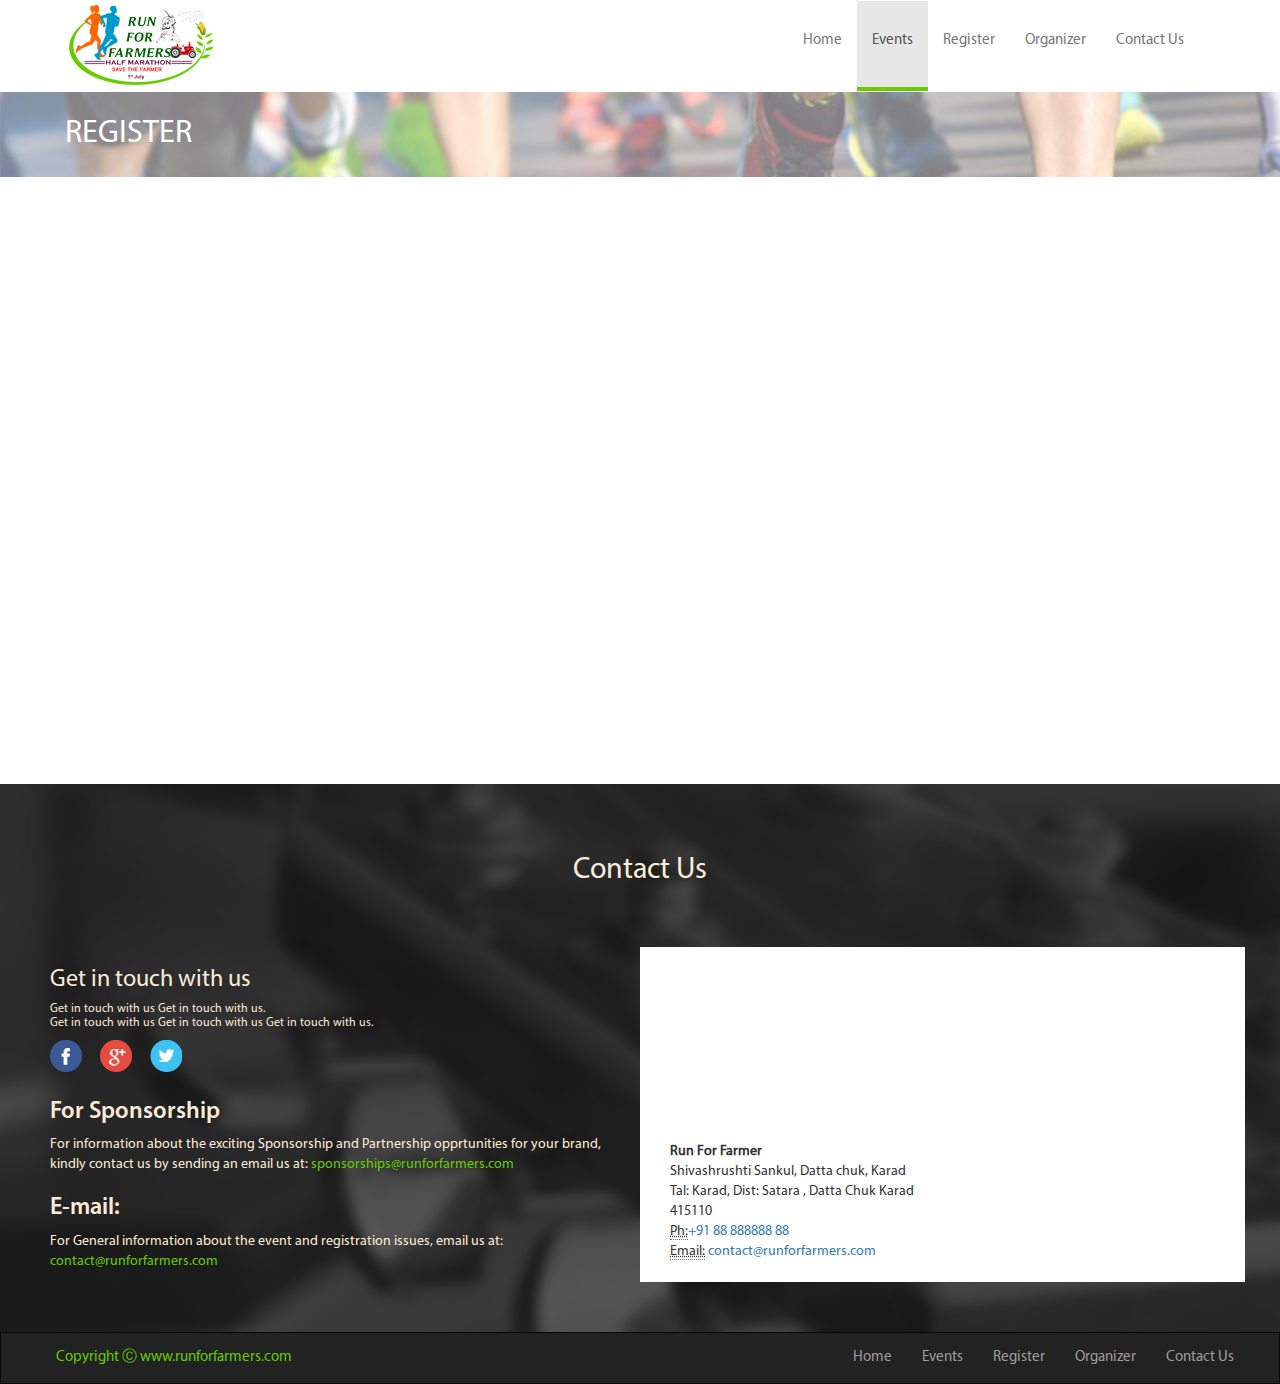
==== register.html @ 68ff84dd "adde register and events page" ====
<!DOCTYPE html>
<html>
<head>
	<title></title>
	<meta charset="utf-8">
    <meta name="viewport" content="width=device-width, initial-scale=1">
    <link rel="stylesheet" href="https://maxcdn.bootstrapcdn.com/bootstrap/3.3.7/css/bootstrap.min.css">
    <link href="assets/css/font-awesome.min.css" rel="stylesheet" />
    <link rel="stylesheet" type="text/css" href="assets/css/style.css">
    <link rel="stylesheet" type="text/css" href="assets/css/events.css">
</head>
<body>
	<div>

		<!-- NAV SECTION -->
        <nav class="navbar navbar-default headerNavbar">
            <div class="container-fluid">
            <!-- Brand and toggle get grouped for better mobile display -->
            <div class="navbar-header">
              <button type="button" class="navbar-toggle collapsed" data-toggle="collapse" data-target="#RunForFramerNav" aria-expanded="false">
                <span class="sr-only">Toggle navigation</span>
                <span class="icon-bar"></span>
                <span class="icon-bar"></span>
                <span class="icon-bar"></span>
              </button>
              <a href="#"><span class="headerLogo"></span></a>
            </div>

            <!-- Collect the nav links, forms, and other content for toggling -->
            <div class="collapse navbar-collapse" id="RunForFramerNav">
                <ul class="nav navbar-nav navbar-right">
                    <li><a href="#home-sec">Home</a></li>
                    <!--<li><a href="#projects">About Us</a></li>-->
                    <li class="active"><a href="#event-sec">Events</a></li>
                    <!--<li><a href="#contact">Schedule</a></li>-->
                    <li><a href="#contact">Register</a></li>
                    <li><a href="#organizer">Organizer</a></li>
                    <li><a href="#contact">Contact Us</a></li>
                </ul>
            </div><!-- /.navbar-collapse -->
          </div><!-- /.container-fluid -->
        </nav>
        <!--END NAV SECTION -->

        <div class="container-fluid eventBackground">
        	<span class="margin-left--50">REGISTER</span>
        </div>

        <div class="container">
        	<iframe src="https://www.townscript.com/widget/run-for-farmers-half-marathon-443132" frameborder="0" height="600" width="80%"></iframe>
        </div>
        

        <!-- FOOTER SECTION START -->
        <div id="contact">
            <div class="imgFooterbg">
                <div class="margin--50">
                    <div class="row">
                        <h2 class="col-md-12 text-align--center color--antiquewhite">
                        Contact Us
                    </h2>
                    </div>
                    <div class="row display--flex margin-top--50">
                        <div class="col-md-6 col-sm-6 color--antiquewhite">
                            <h3 class="color--antiquewhite">Get in touch with us</h3>
                            <h6>
                            Get in touch with us Get in touch with us.<br/>
                            Get in touch with us Get in touch with us Get in touch with us.<br/>
                        </h6>
                            <div class="row">
                                <div class="col-md-12">
                                    <a href="https://www.facebook.com/runforfarmer" target="_blank"><span class="socialMediaImg socialFacebookImg"></span></a>
                                    <a href="https://plus.google.com/u/1/102300385595619402432" target="_blank"><span class="socialMediaImg socialGogglePlusImg"></span></a>
                                    <a href="https://twitter.com/runforfarmers" target="_blank"><span class="socialMediaImg socialTwitterImg"></span></a>
                                </div>
                                <!-- <div class="col-md-12 form-group ">
                                    <div class="row">
                                        <div class="col-md-6 padding-top--10">
                                            <input class="form-control border--radius--2" type="text" name="Name" placeholder="Name">
                                        </div>
                                        <div class="col-md-6 padding-top--10">
                                            <input class="form-control border--radius--2" type="text" name="Mobile" placeholder="Mobile No.">
                                        </div>
                                    </div>
                                    <div class="row">
                                        <div class="col-md-12 padding-top--10">
                                            <textarea class="form-control height--150 border--radius--2" placeholder="Message"></textarea>
                                        </div>
                                    </div>
                                    <div class="row">
                                        <div class="col-md-3 padding-top--10 float--right">
                                            <input class="form-control btn-green bg-color--lightgreen border--radius--2" type="submit" name="send" value="Send" />
                                        </div>
                                    </div> 
                                </div>-->
                                <div class="col-md-12">
                                    <h3 class="font--myriadsemibold">For Sponsorship</h3>
                                    <p>For information about the exciting Sponsorship and Partnership
                                        opprtunities for your brand, kindly contact us by sending an 
                                        email us at: <a href="mailto:sponsorships@runforfarmers.com" class="copyright">sponsorships@runforfarmers.com</a>
                                    </p>
                                    <h3 class="font--myriadsemibold">E-mail:</h3>
                                    <p>For General information about the event and registration issues,
                                    email us at: <a href="mailto:contact@runforfarmers.com" class="copyright">contact@runforfarmers.com</a>
                                    </p>
                                </div>
                            </div>
                        </div>
                        <div class="col-md-6 col-sm-6 bg-color--white">
                            <div class="row flex flex-direction--column height--100percent">
                                <div class="flex--2">
                                    <iframe src="https://www.google.com/maps/embed?pb=!1m18!1m12!1m3!1d3809.6881042337327!2d74.17865431487486!3d17.282317988141685!2m3!1f0!2f0!3f0!3m2!1i1024!2i768!4f13.1!3m3!1m2!1s0x0%3A0x0!2zMTfCsDE2JzU2LjMiTiA3NMKwMTAnNTEuMCJF!5e0!3m2!1sen!2sin!4v1492272022434" frameborder="0" class="map-css" allowfullscreen></iframe>
                                </div>
                                <div class="flex--1">
                                    <address>
                                      <strong>Run For Farmer</strong><br>
                                      Shivashrushti Sankul, Datta chuk, Karad<br>
                                      Tal: Karad, Dist: Satara , Datta Chuk Karad<br>
                                      415110<br>
                                      <abbr title="Phone">Ph:</abbr><a href="tel:+918888888888">+91 88 888888 88</a><br>
                                      <abbr title="Email">Email:</abbr>
                                      <a href="mailto:contact@runforfarmers.com">contact@runforfarmers.com</a>
                                    </address>                                      
                                </div>
                            </div>
                        </div>
                    </div>
                </div>
            </div>
        </div>
        <nav class="navbar navbar-inverse">
            <div class="container-fluid marginLR--30">
                <!-- Brand and toggle get grouped for better mobile display -->
                <ul class="nav navbar-nav navbar-left">
                    <li><a href="#" class="copyright">Copyright &#9400; www.runforfarmers.com</a></li>
                </ul>
                <!-- Collect the nav links, forms, and other content for toggling -->
                <ul class="nav navbar-nav navbar-right">
                    <li><a href="#home-sec">Home</a></li>
                    <!--<li><a href="#projects">About Us</a></li>-->
                    <li><a href="#event-sec">Events</a></li>
                    <!--<li><a href="#contact">Schedule</a></li>-->
                    <li><a href="#contact">Register</a></li>
                    <li><a href="#organizer">Organizer</a></li>
                    <li><a href="#contact">Contact Us</a></li>
                </ul>
                
            </div><!-- /.container-fluid -->
        </nav>
        <!-- FOOTER SECTION END -->

	</div>


	
    <script src="https://ajax.googleapis.com/ajax/libs/jquery/3.2.0/jquery.min.js"></script>
    <script src="https://maxcdn.bootstrapcdn.com/bootstrap/3.3.7/js/bootstrap.min.js"></script>
    <script type="text/javascript" src="assets/js/main.js"></script>
</body>
</html>
---- assets/css/style.css ----
/* CREATED BY shivam gupta 04/11/2017*/


/******OVERRIDE START*******/
.btn{
	border-radius : 0px;
	white-space : initial;
}
.btn-green{
	color : white;
	background-color: green;
	border: green;
}
.carousel-control.left,
.carousel-control.right {
	background-image: none;
}
.glyphicon-chevron-left:before {
	content: url("../img/left_arw.PNG");
}
.glyphicon-chevron-right:before {
	content: url("../img/right_arw.PNG");
}
.navbar{
	margin-bottom : 0px;
}
.navbar *{
	font-family: myriadRegular;
	font-size: 15px;
}
.card{
	font-family: myriadSemiBold;
	margin : auto;
}
.carousel-indicators{
	bottom : -30px;
}
.carousel-indicators li{
	background-image: url("../img/testimonial_regular.PNG");
	width : 16px;
	height : 16px;
}
.carousel-indicators li.active{
	background-image: url("../img/testimonial.PNG");
	width : 16px;
	height : 16px;
}
#myCarousel img{
	width : 100%;
}
body{
	width : 100%;
}
/******OVERRIDE END******/



/*****GENERAL CSS START******/
@font-face {
    font-family: myriadBold;
    src: url("../fonts/Fonts/MyriadPro-Bold.otf");
}
@font-face {
    font-family: myriadRegular;
    src: url("../fonts/Fonts/MyriadPro-Regular.otf");
}
@font-face {
    font-family: myriadSemiBold;
    src: url("../fonts/Fonts/MyriadPro-Semibold.otf");
}
*{
	font-family: myriadRegular;
}
b{
	font-family: myriadBold;
}
.font--myriadsemibold{
	font-family: myriadSemiBold;
}
.font-size--18{
	font-size: 18px;
}
.font-size--16{
	font-size: 16px;
}
.font-size--25{
	font-size: 25px;
}

.flex{
	display : -webkit-box;
	display : -ms-flexbox;
	display : flex;
}
.flex-direction--column{
	-webkit-box-orient: vertical;
	-webkit-box-direction: normal;
	    -ms-flex-direction: column;
	        flex-direction: column;
}
.flex--1{
	-webkit-box-flex : 1;
	    -ms-flex : 1;
	        flex : 1;
}
.flex--2{
	-webkit-box-flex : 2;
	    -ms-flex : 2;
	        flex : 2;
}
.display--none{
	display : none;
}
.display--inline{
	display : inline;
}
.text-align--center{
	text-align : center;
}
.float--right{
	float: right;
}
.align-items--center{
	-webkit-box-align: center;
	    -ms-flex-align: center;
	        align-items: center;
}


.overflow--hidden{
	overflow: hidden;
}

.bg-color--black{
	background-color: black;
}
.bg-color--grey{
	background-color: lightgrey
}
.bg-color--lightgreen{
	background-color : #66cc00;	
}
.bg-color--white{
	background-color: white;
}


.color--antiquewhite{
	color : antiquewhite;
}
.color--green{
	color : #006600;
}
.color--blue{
	color : #0085ff;
}
.color--white{
	color : white;
}
.colorOrganizer--green{
	color: #3c7305;
}


.paddingLR--40{
	padding-left: 40px;
	padding-right: 40px;
}
.padding-top--10{
	padding-top: 10px !important;
}
.paddingTRL--5{
	padding: 5px 5px 0px 5px;
}



.height--150{
	height : 150px !important;
}
.min-height--300{
	min-height: 300px;
}
.min-height--650{
	min-height : 650px;
}
.height--450{
	height : 450px;
}
.height--100percent{
	height : 100%;
}


.margin--0{
	margin : 0px;
}
.margin-top--20{
	margin-top: 20px;
}
.margin-top--15{
	margin-top: 15px !important;
}
.margin-top--50{
	margin-top: 50px;
}
.margin-left--50{
	margin-left : 50px;
}
.margin-right--5{
	margin-right: 5px;
}
.margin-left--10{
	margin-left: 10px;
}
.margin--auto{
	margin : auto;
}
.margin-bottom--50{
	margin-bottom: 50px;
}
.margin--15{
	margin: 15px;
}
.marginLRB--5{
	margin : 0px 5px 5px 5px;
}


.border-radius--50per{
	border-radius: 50%;
}
.border--radius--2{
	border-radius: 2px;
}
.border-radius-TLR--5{
	border-top-left-radius: 5px;
    border-top-right-radius: 5px;
}


.center{
	display: -webkit-box;
	display: -ms-flexbox;
	display: flex;
	-webkit-box-pack: center;
	    -ms-flex-pack: center;
	        justify-content: center;
	-webkit-box-align: center;
	    -ms-flex-align: center;
	        align-items: center;
}
.layout--fit{
	position: absolute;
	top: 0px;
	left: 0px;
	right: 0px;
	bottom: 0px;
}
.position--relative{
	position : relative;
}

/******GENERAL CSS END********/


/********LANDING PAGE START**********/
.map-css{
	height: 100%;
    width: 100%;
    border: none;
}
.quoteImg{
	background-repeat: no-repeat;
    width: 40px;
    height: 45px;
    display: inline-block;
}
.quoteStartImg{
	background-image: url("../img/qStart.PNG");
}
.quoteEndImg{
	background-image: url("../img/qEnd.PNG");
}
.headerLogo{
	background-image: url("../img/headerLogo.png");
	background-repeat: no-repeat;
    width: 150px;
    height: 90px;
    display: inline-block;
    float : left;
    
}
.socialMediaImg{
	background-repeat: no-repeat;
    width: 32px;
    height: 32px;
    margin-right: 15px;
    display: inline-block;
}
.socialMediaImg:hover{
	cursor: pointer;
}
.socialFacebookImg{
	background-image: url("../img/fb.PNG");
}
.socialGogglePlusImg{
	background-image: url("../img/gp.PNG");
}
.socialTwitterImg{
	background-image: url("../img/twit.PNG");	
}
.btn-darkorange .card-block{
	background-color: #ff9900 !important;	
	color :white;
}
.btn-deepskyblue .card-block{
	background-color: #0099cc !important;	
	color : white;
}
.btn-mediumorchid .card-block{
	background-color: #00cc99 !important;
	color: white;
}
.btn--white{
	background-color: transparent;
    color: white;
    border: 1px solid white;
    border-radius: 5px;
}
.min-height-block{
	min-height : 200px;
}
.align-self--flex-end{
	-ms-flex-item-align: end;
	    align-self: flex-end;
}
.justify-content--flex-end{
	-webkit-box-pack: end;
	    -ms-flex-pack: end;
	        justify-content: flex-end;
}
.paddingTB--25{
	padding : 10px 0px 10px 0px;
}

.headerNavbar {
    background-color: white;
    border-color: white;
}
.headerNavbar .navbar-nav>li:hover,
.headerNavbar .navbar-nav>li:focus,
.headerNavbar .navbar-nav>li.active{
	background-color: #f8f8f8 !important;
	border-right: 4px solid #66cc00;
	color : #66cc00 !important;
}
.headerNavbar .navbar-toggle{
	margin-top: 26px;
}
.copyright, 
.copyright:hover, 
.copyright:focus{
	color : #66cc00 !important;
}
address{
	margin-top : 20px;
	margin-left : 30px;
}
.margin--50{
	margin : 20px;
}
.imgCardEvent{
	background : url("../img/Running.PNG");
	background-repeat: no-repeat;
    width: 140px;
    height: 140px;
    margin : auto;
    display: inline-block;	
}
.card--size{
	position: relative;
	width : 280px;
	height : 230px;
}
.card--hover button{
	visibility: hidden;
}
.card--hover:hover{	
	background:rgba(0,0,0,0.3);
	-webkit-transition : background 0.5s linear;
	transition: background 0.5s linear;	
}
.card--hover:hover button{
	visibility: visible;
	-webkit-transition : visibility 0.5s linear;
	transition: visibility 0.5s linear;
}
.card--hover:hover button:hover{
	color : #66cc00;
	border-color:  #66cc00;
}
.imgCountdown{
	background : url("../img/countdownbg.JPG");
	background-repeat: no-repeat;
    display: inline-block;
    width : 100%;
    background-size: cover;
}
.imgFooterbg{
	background : url("../img/footer1.JPG");
	background-repeat: no-repeat;
    display: inline-block;
    width : 100%;	
    background-size : cover;
}
.text-align--rightRes{
	text-align: center;
}
.eventDateCountDown{
	position: absolute;
	font-family: myriadBold;
	font-size: 1em;
	left : 50%;
	-webkit-transform : translateX(-50%);
	        transform : translateX(-50%);
	color : white;	
	bottom:  0px;
	line-height: 45px;
}
#myTestimonial span{
	display: inline-block;
}
.font-size--27{
	font-size: 11px;
}
/*******LANDING PAGE END*********/


/*CLOCK COMPONENT START*/

#clockdiv{
	font-family: sans-serif;
	color: #fff;
	display: inline-block;
	font-weight: 100;
	text-align: center;
	font-size: 30px;
}

#clockdiv > div{
	padding: 0px 20px 0px 20px;
	display: inline-block;
}

#clockdiv div > span{
	padding: 5px;
	font-size: 2em;	
}

.smalltext{
	margin-top: -30px;
	font-size: 16px;
}
.margin-topb768--20{
	margin-top: 20px;
}
/*CLOCK COMPONENT END*/

@media (min-width: 768px) {
    .vertical-align {
        display: -webkit-box;
        display: -ms-flexbox;
        display: flex;
        -webkit-box-align: center;
            -ms-flex-align: center;
                align-items: center;
    }
    .display--flex{
		display : -webkit-box;
		display : -ms-flexbox;
		display : flex;
	}
	.min-height-block{
		min-height: 400px;
	}
	#RunForFramerNav ul{
		margin-right : 50px;
	}
	.headerNavbar .navbar-nav>li>a {
	    padding-top: 30px;
	    padding-bottom: 36px;
	}
	.headerNavbar .navbar-nav>li:hover,
	.headerNavbar .navbar-nav>li:focus,
	.headerNavbar .navbar-nav>li.active{	
		background-color: #f8f8f8 !important;
		border-bottom: 4px solid #66cc00;
		color : #66cc00 !important;
		border-right : 0px !important;
	}
	.navbar {
		border-radius : 0px;
	}
	.paddingLR--106{
		padding-left: 106px;
		padding-right: 106px;
	}
	.margin--50{
		margin : 50px;
	}
	#clockdiv div > span{
		font-size: 3em;	
	}
	.headerLogo{
		margin-left: 50px;
	}	
	.marginLR--30{
		margin : 0px 30px 0px 25px;
	}
	.eventDateCountDown{
		position: absolute;
		font-family: myriadBold;
		font-size: 2em;
		left : 50%;
		-webkit-transform : translateX(-50%);
		        transform : translateX(-50%);
		color : white;	
		bottom:  0px;
	}
	.margin-topb768--20{
		margin-top: 0px;
	}
	.font-size--27{
		font-size:  27px;
	}
}
@media (min-width: 800px) {
	#clockdiv div > span{
		font-size: 4em;	
	}
}
@media (min-width: 992px) {
	.paddingTB--25{
		padding : 25px 0px 25px 0px;
	}
	#clockdiv div > span{
		font-size: 5em;	
	}
	.text-align--rightRes{
		text-align: right;
	}
	
}
@media only screen and (max-width: 768px) and (min-width: 450px)  {
	.font-size--27{
		font-size : 18px;
	}
}
@media only screen and (max-width: 992px) and (min-width: 768px)  {
	.margin-left--30{
		margin-left: 30px;
	}
	.event--flex{
		display: -webkit-box;
		display: -ms-flexbox;
		display: flex;
	}
}

@media screen and (min-width: 768px){
	.carousel-control .glyphicon-chevron-left, .carousel-control .glyphicon-chevron-right, .carousel-control .icon-next, .carousel-control .icon-prev{
		width: 48px;
    	height: 48px;
	}	
}



/****** Scroll Button Start *********/
#btn-Scroll {
    display: none;
        background-size: 40px 40px;
    position: fixed;
    bottom: 20px;
    right: 30px;
    background-repeat: no-repeat;
    z-index: 99;
    border: none;
    outline: none;
    /* background-color: red; */
    color: white;
    cursor: pointer;
    padding: 20px;
    border-radius: 50%;
    background-image: url(../img/btn-scrollup.png);

}

#btn-Scroll:hover {
    background-color: #8a8a8a; /* Add a dark-grey background on hover */
}

/****** Scroll Button End *********/
---- assets/css/events.css ----
.eventImg{
	background-repeat: no-repeat;
    width: 30px;
    height: 30px;
    display: inline-block;
}
.eventMedal{
	background-image: url("../img/events/medal.PNG");
}
.eventCertificate{
	background-image: url("../img/events/certificate.png");	
}
.eventShirt{
	background-image: url("../img/events/shirt.PNG");		
}
.bg-col--33cc99{
	background-color: #33cc99;
}
.bg-col--0099ff{
	background-color: #0099ff;
}
.bg-col--ff6666{
	background-color: #ff6666;
}

.eventTable{
	border : 1px solid black;
	border-radius: 5px;
	margin-top: 20px;
}
.eventTable th{
	vertical-align: middle !important;
}
.eventBackground{
	background-image: url("../img/events/titlebar.png");
	background-repeat: no-repeat;
	height : 85px;
	display : flex;
	align-items: center;
	font-family: myriadBold;
	font-size: 32px;
	color : white;
}
.eventTableHeader{
	font-size: 22px;
	font-family: myriadSemiBold;
	margin-top: 10px;
	margin-left : 10px;
}
.eventTrackImg{
	background-image: url("../img/events/track.PNG");
	background-repeat: no-repeat;
	height : 900px;	
	margin-top: 20px;
	border : 1px solid black;
	border-radius: 2px;
}
.eventRouteDetails{
	margin-top: 20px;
	border : 1px solid black;
	border-radius: 2px;	
}
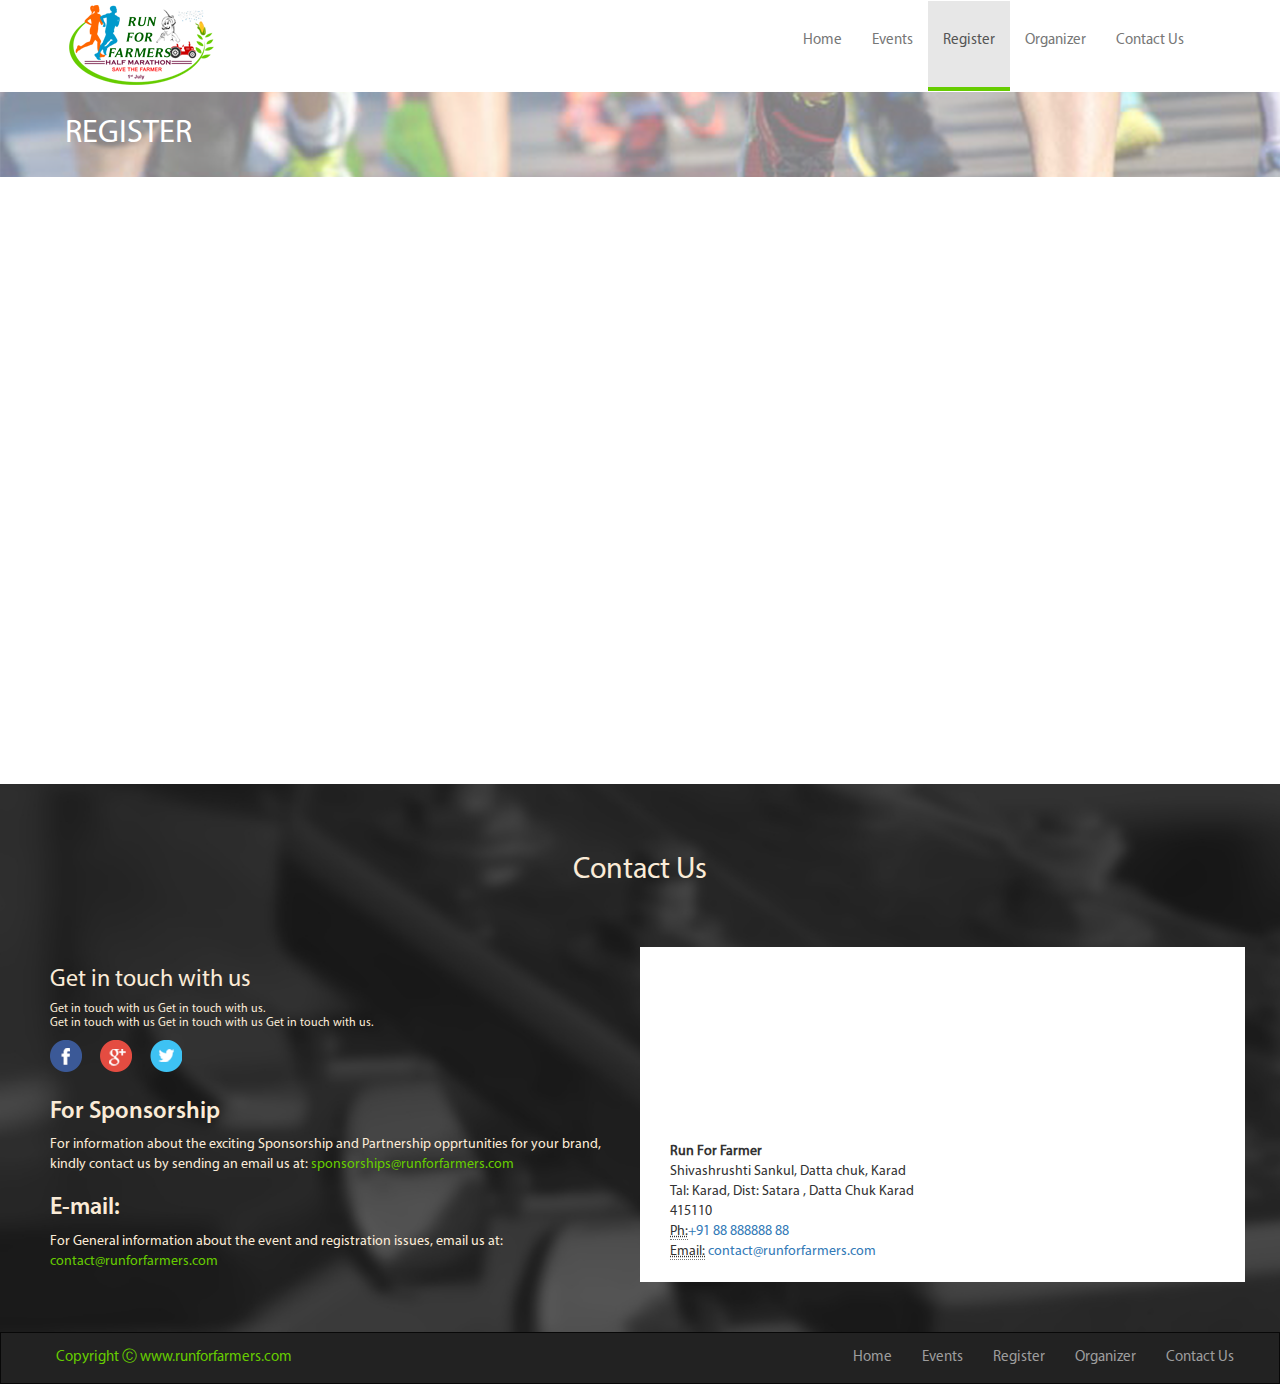
==== commit 8b808820: "updated register nav" ====
--- a/register.html
+++ b/register.html
@@ -31,9 +31,9 @@
                 <ul class="nav navbar-nav navbar-right">
                     <li><a href="#home-sec">Home</a></li>
                     <!--<li><a href="#projects">About Us</a></li>-->
-                    <li class="active"><a href="#event-sec">Events</a></li>
+                    <li><a href="#event-sec">Events</a></li>
                     <!--<li><a href="#contact">Schedule</a></li>-->
-                    <li><a href="#contact">Register</a></li>
+                    <li class="active"><a href="#">Register</a></li>
                     <li><a href="#organizer">Organizer</a></li>
                     <li><a href="#contact">Contact Us</a></li>
                 </ul>
